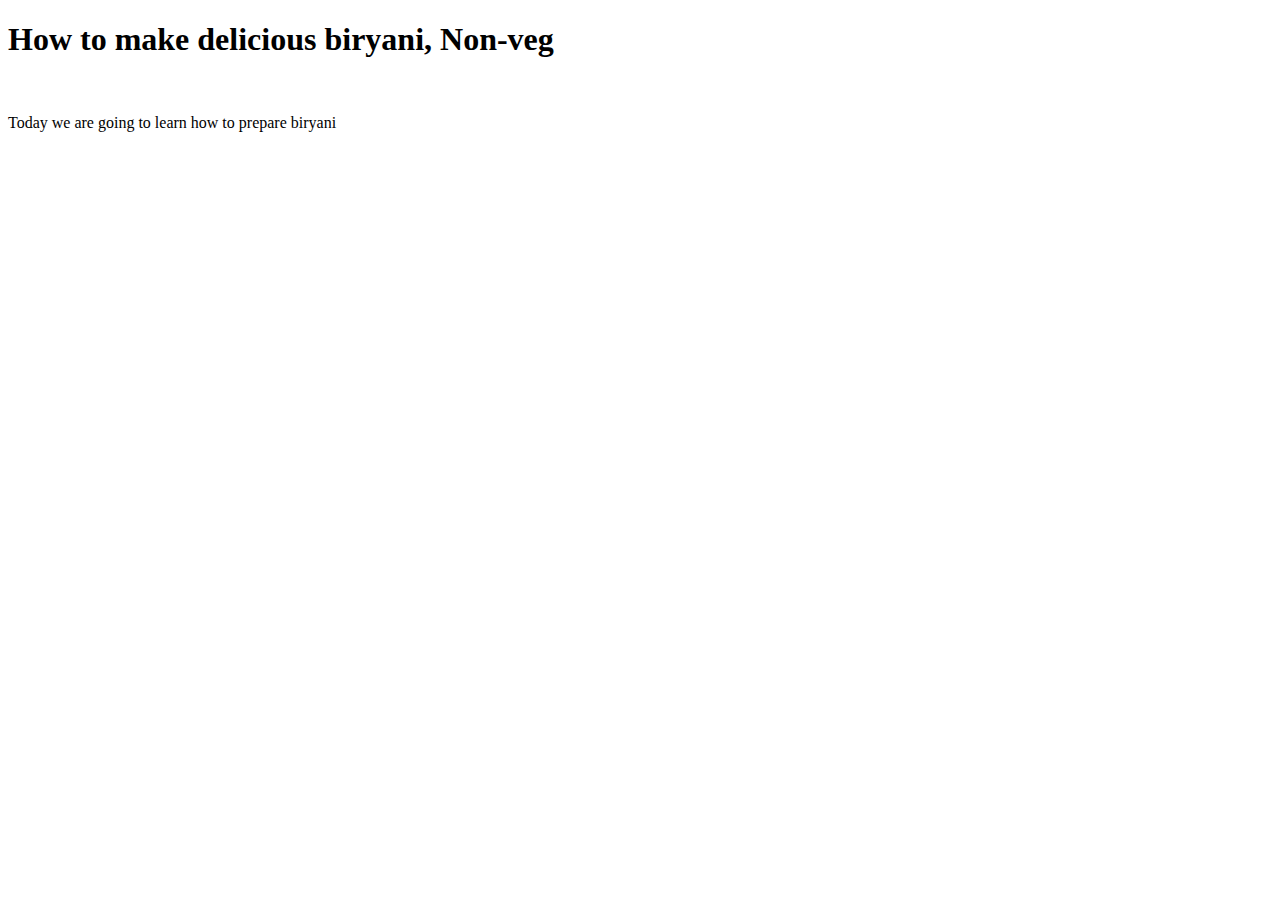
==== recipes/biryani.html @ d5243512 "adding the index.html, biryani and README page" ====
<!DOCTYPE html>
<html lang="en">
    <head>
        <meta charset="utf-8">
        <title>How to make biryani</title>
    </head>
    <body>
        <h1>How to make delicious biryani, Non-veg</h1>
        <br>
        <p>Today we are going to learn how to prepare biryani</p>
    </body>
</html>
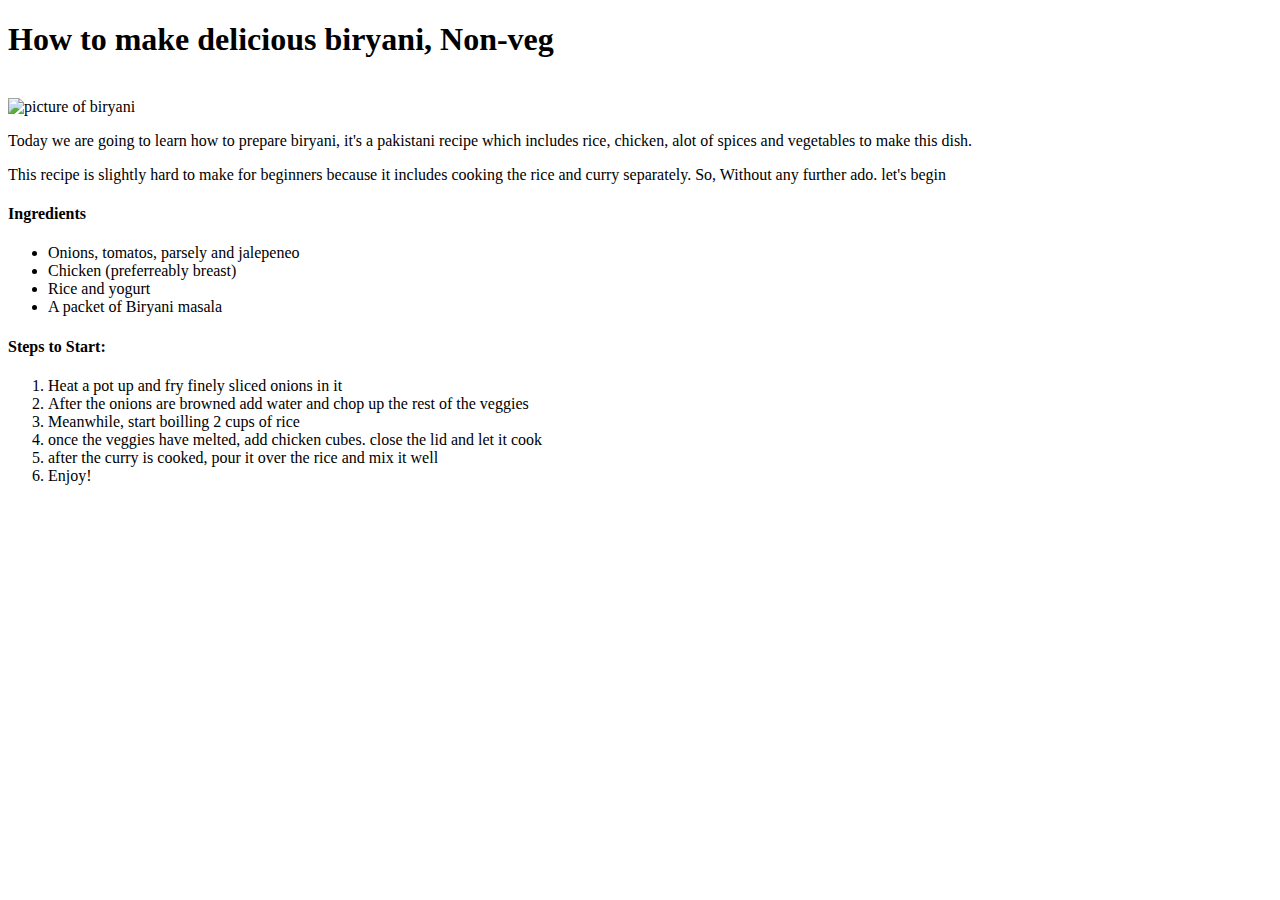
==== commit b040efb6: "Finishing the biryani page, img, ingredients and steps" ====
--- a/recipes/biryani.html
+++ b/recipes/biryani.html
@@ -7,6 +7,28 @@
     <body>
         <h1>How to make delicious biryani, Non-veg</h1>
         <br>
-        <p>Today we are going to learn how to prepare biryani</p>
+        <img src="../images/biryani.jpeg" alt="picture of biryani">
+        <br>
+        <p>Today we are going to learn how to prepare biryani, it's a pakistani recipe which includes rice, chicken, alot of spices and vegetables to make this dish.</p>
+
+        <p>This recipe is slightly hard to make for beginners because it includes cooking the rice and curry separately. So, Without any further ado. let's begin</p>
+
+        <h4>Ingredients</h4>
+            <ul>
+                <li>Onions, tomatos, parsely and jalepeneo</li>
+                <li>Chicken (preferreably breast)</li>
+                <li>Rice and yogurt</li>
+                <li>A packet of Biryani masala</li>
+            </ul>
+
+        <h4>Steps to Start:</h4>
+        <ol>
+            <li>Heat a pot up and fry finely sliced onions in it</li>
+            <li>After the onions are browned add water and chop up the rest of the veggies</li>
+            <li>Meanwhile, start boilling 2 cups of rice</li>
+            <li>once the veggies have melted, add chicken cubes. close the lid and let it cook</li>
+            <li>after the curry is cooked, pour it over the rice and mix it well</li>
+            <li>Enjoy!</li>
+        </ol>
     </body>
 </html>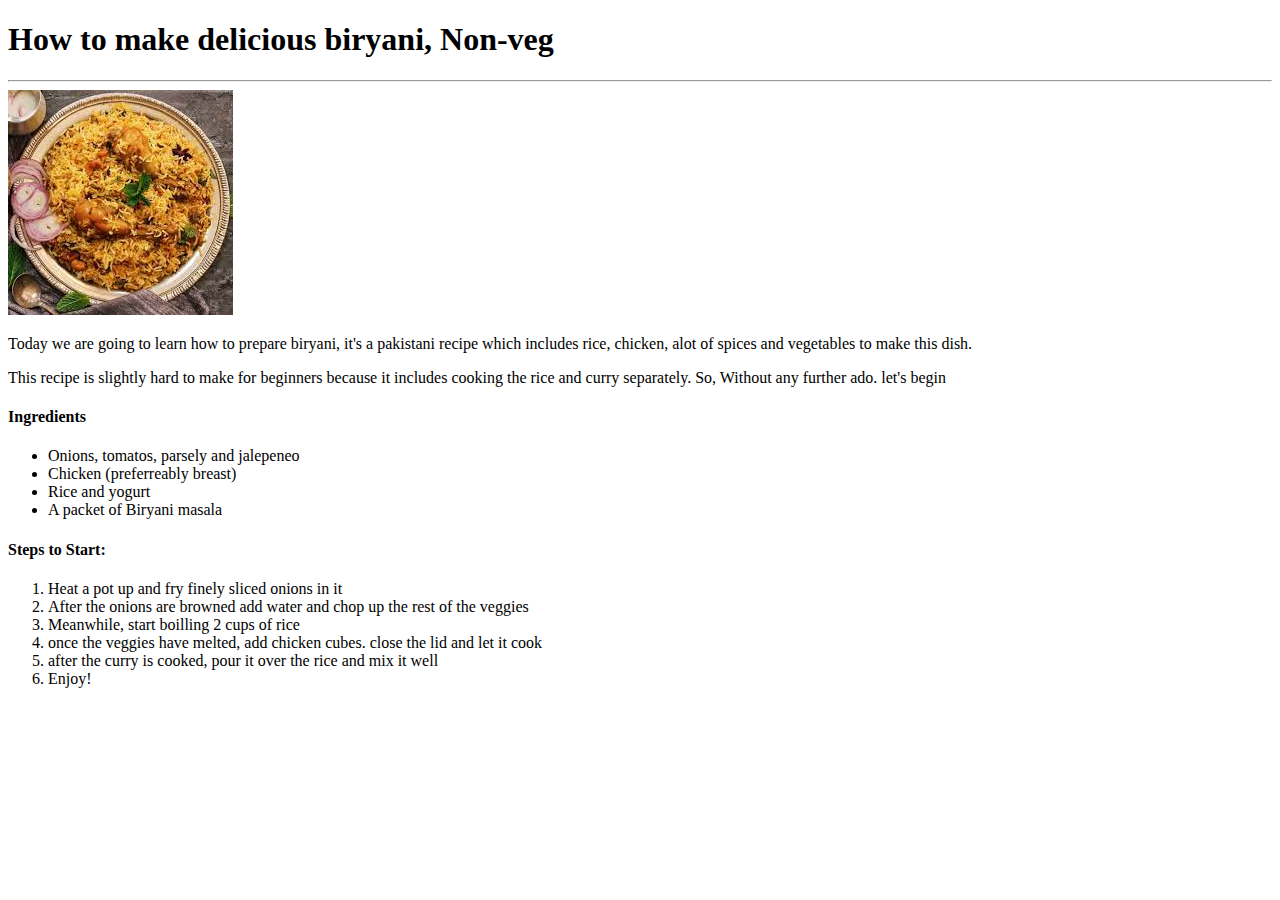
==== commit 96a7b185: "adding <hr> lines after headings" ====
--- a/recipes/biryani.html
+++ b/recipes/biryani.html
@@ -5,8 +5,8 @@
         <title>How to make biryani</title>
     </head>
     <body>
-        <h1>How to make delicious biryani, Non-veg</h1>
-        <br>
+        <h1>How to make delicious biryani, Non-veg</h1>             
+        <hr>
         <img src="../images/biryani.jpeg" alt="picture of biryani">
         <br>
         <p>Today we are going to learn how to prepare biryani, it's a pakistani recipe which includes rice, chicken, alot of spices and vegetables to make this dish.</p>
